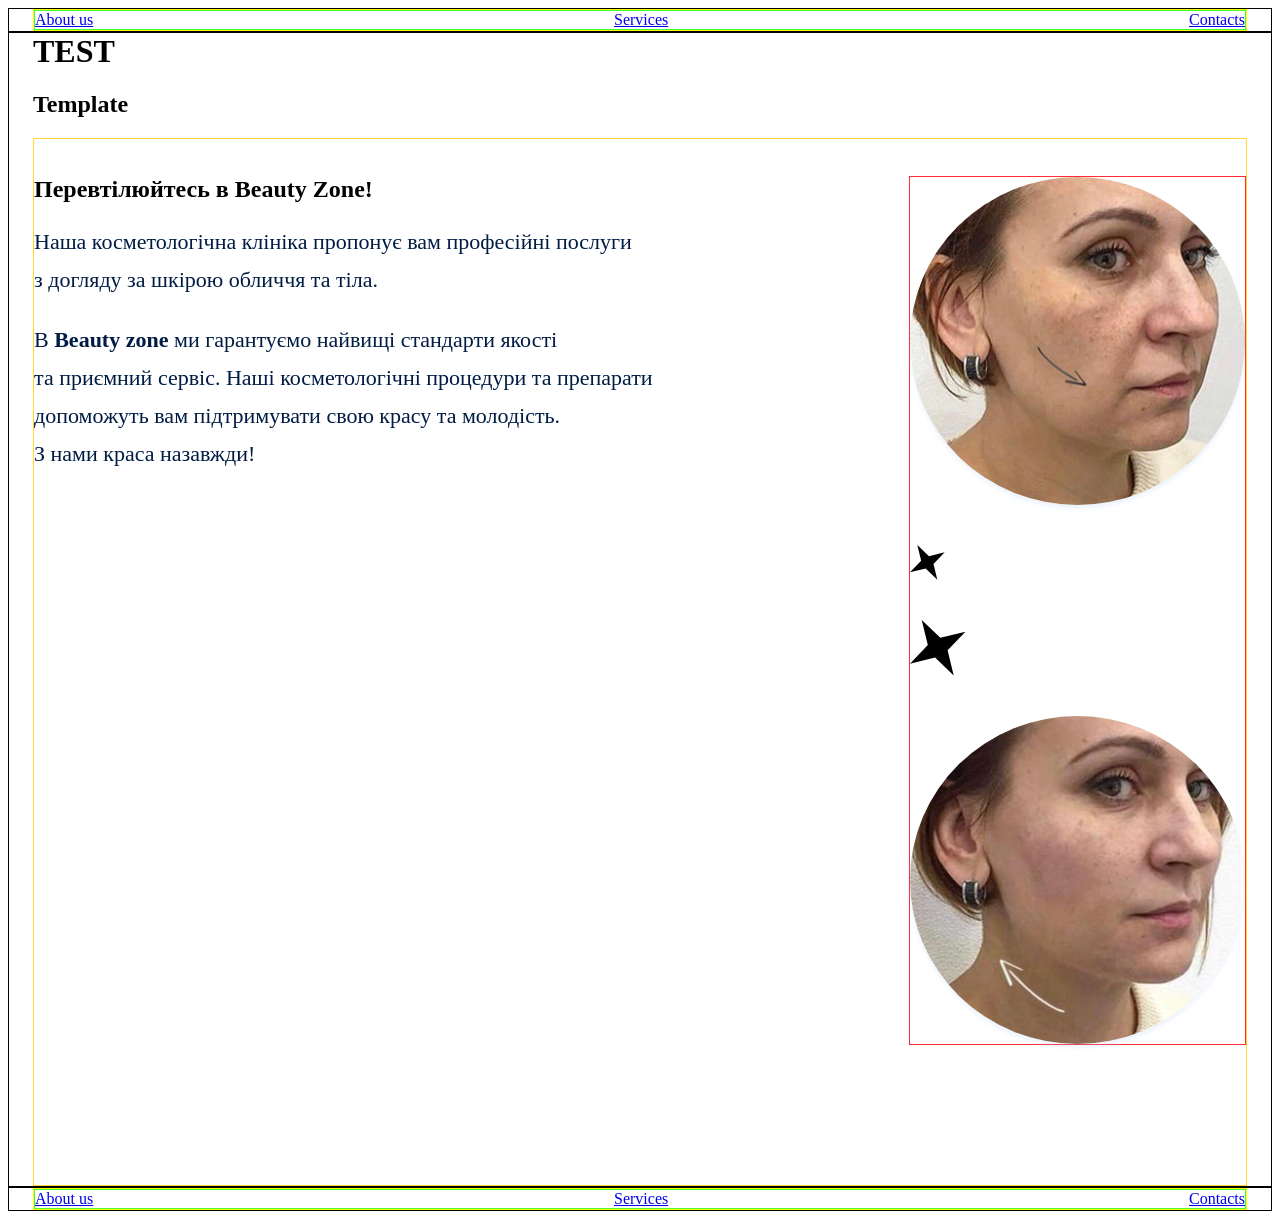
==== index.html @ bd7dd971 "TEST" ====
<!doctype html>
<html lang="en">
  <head>
    <meta charset="UTF-8" />
    <meta http-equiv="X-UA-Compatible" content="IE=edge" />
    <meta name="viewport" content="width=device-width, initial-scale=1.0" />
    <title>TestTemplate</title>
    <link rel="stylesheet" href="./css/template.css" />
  </head>
  <body>
    <header>
      <div class="container">
        <nav class="nav-menu">
          <ul class="menu">
            <li><a href="#">About us</a></li>
            <li><a href="#">Services</a></li>
            <li><a href="#">Contacts</a></li>
          </ul>
        </nav>
      </div>
    </header>
    <main>
      <div class="container">
        <h1>TEST</h1>
        <h2>Template</h2>
        <section class="aboutus-section">
          <div class="aboutus-container">
            <div class="aboutus-text">
              <h2 class="aboutus-section-title">
                Перевтілюйтесь в <span class="title-span">Beauty Zone!</span>
              </h2>
              <p class="text-us">
                Наша косметологічна клініка пропонує вам професійні послуги
                <br />
                з догляду за шкірою обличчя та тіла.
              </p>
              <p class="text-us">
                B <b>Beauty zone</b> ми гарантуємо найвищі стандарти якості
                <br />та приємний сервіс. Наші косметологічні процедури та
                препарати <br />допоможуть вам підтримувати свою красу та
                молодість.<br />
                З нами краса назавжди!
              </p>
            </div>
            <div class="beauty-img">
              <img
                class="beauty down"
                src="./images/beautydown.jpg"
                alt="beautydown"
              />
              <svg class="star-icon" width="35" height="35">
                <use href="./images/Icons.svg#icon-Star-1"></use>
              </svg>
              <svg class="star-icon" width="56" height="56">
                <use href="./images/Icons.svg#icon-Star-1"></use>
              </svg>
              <img
                class="beauty up"
                src="./images/beautyup.jpg"
                alt="beautyup"
              />
            </div>
          </div>
        </section>
      </div>
    </main>
    <footer>
      <div class="container">
        <nav class="nav-menu">
          <ul class="menu">
            <li><a href="#">About us</a></li>
            <li><a href="#">Services</a></li>
            <li><a href="#">Contacts</a></li>
          </ul>
        </nav>
      </div>
    </footer>
  </body>
</html>
---- css/template.css ----
/*Styles base*/
/*FONTS*/
/*####*/
/*base*/
* {
  box-sizing: border-box; /*Візуальна модель форматування ,обнуляя відступи по замовченню*/
}
:root {
  --color-brand: #2b7fff;
  --primary: #011c44;
  --secondary: black;
  --background: #fff;
}
.container {
  border: 1px solid;
  width: 100%;
  max-width: 1288px;
  margin: 0 auto; /*Центрування контенеру*/
  padding: 0 24px; /*Щоб не прилипало*/
}
a {
  display: inline-block;
  font:;
}
h1,
h2,
h3,
h4,
h5,
h6,
p {
  margin-top: 0;
}
/*Style-link*/
ul {
  margin: 0px;
  padding: 0px;
  list-style-type: none;
}
.nav-menu {
  border: 1px, solid, yellow;
}
.menu {
  border: 1px, solid, #44ff2b;
  display: flex;
  justify-content: space-between;
  align-items: center;
  gap: 100px;
}
.aboutus-section {
  border: 1px, solid, #ffd82b;
}
/*aboutus-section*/
.aboutus-section {
  /*text-align: left;*/
  padding-top: 37px;
}
.aboutus-container {
  display: flex;
  margin-bottom: 140px;
  /*justify-content: space-around;*/
  /*justify-content:;*/
  justify-content: space-between;
}

aboutus-text {
  display: block;
  border: 3px, solid, #0bebeb;
  padding: 40px;
  /*max-width: 674px;*/
}
.text-us {
  font-weight: 400;
  font-size: 22px;
  line-height: 173%;
  color: var(--primary);
}
/*.aboutus {
  margin-bottom: 40px;
}*/
.beauty-img {
  border: 1px, solid, #ff2b36;
  display: flex;
  /*flex-basis: calc(40% -32 / 2);*/
  flex-direction: column; /* Элементы в колонку */
  justify-content: space-between; /* Распределить по вертикали */
  /*height: 100px;*/
  gap: 40px;
}
.down {
  align-self: flex-start;
} /* Вверху слева */
.up {
  align-self: flex-end;
}
/* Внизу справа */
.beauty {
  width: 335px;
  height: 328px;
  border-radius: 50%;
  box-shadow: 0 4px 4px 0 rgba(168, 198, 245, 0.2);
}
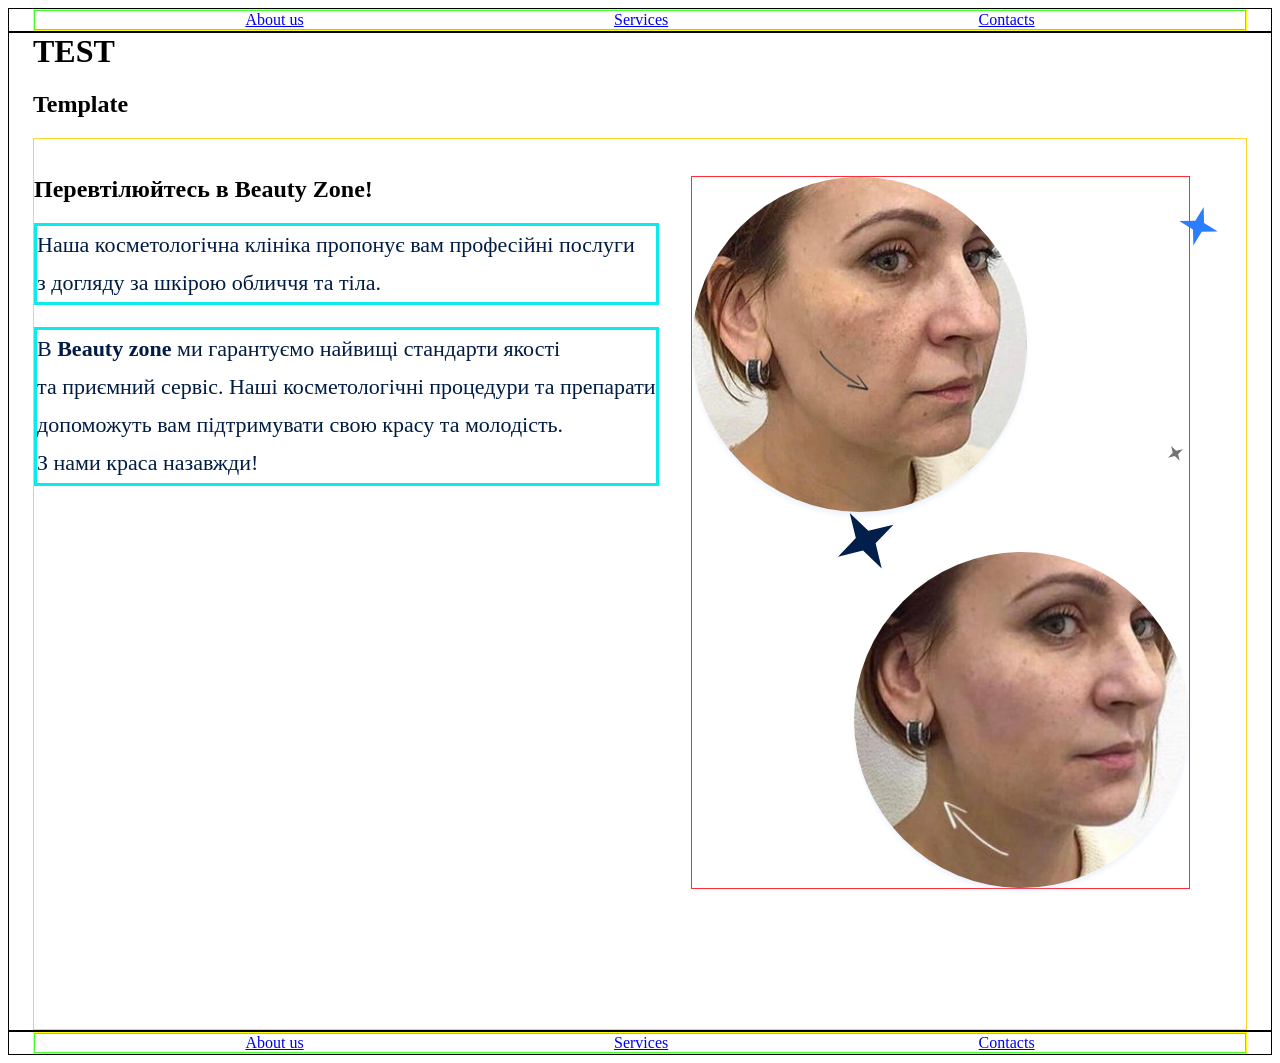
==== commit 327d7713: "Template6april" ====
--- a/index.html
+++ b/index.html
@@ -48,10 +48,13 @@
                 src="./images/beautydown.jpg"
                 alt="beautydown"
               />
-              <svg class="star-icon" width="35" height="35">
+              <svg class="star-icon star-blue" width="35" height="35">
                 <use href="./images/Icons.svg#icon-Star-1"></use>
               </svg>
-              <svg class="star-icon" width="56" height="56">
+              <svg class="star-icon star-small" width="15" height="15">
+                <use href="./images/Icons.svg#icon-Star-1"></use>
+              </svg>
+              <svg class="star-icon star-big" width="56" height="56">
                 <use href="./images/Icons.svg#icon-Star-1"></use>
               </svg>
               <img
--- a/css/template.css
+++ b/css/template.css
@@ -43,7 +43,7 @@
 .menu {
   border: 1px, solid, #44ff2b;
   display: flex;
-  justify-content: space-between;
+  justify-content: space-evenly;
   align-items: center;
   gap: 100px;
 }
@@ -58,22 +58,21 @@
 .aboutus-container {
   display: flex;
   margin-bottom: 140px;
-  /*justify-content: space-around;*/
-  /*justify-content:;*/
-  justify-content: space-between;
+  gap: 32px;
 }
 
 aboutus-text {
   display: block;
   border: 3px, solid, #0bebeb;
   padding: 40px;
-  /*max-width: 674px;*/
+  width: 709px;
 }
 .text-us {
   font-weight: 400;
   font-size: 22px;
   line-height: 173%;
   color: var(--primary);
+  border: 3px, solid, #0bebeb;
 }
 /*.aboutus {
   margin-bottom: 40px;
@@ -81,22 +80,45 @@
 .beauty-img {
   border: 1px, solid, #ff2b36;
   display: flex;
+  max-width: 499px;
+  width: 100%;
   /*flex-basis: calc(40% -32 / 2);*/
   flex-direction: column; /* Элементы в колонку */
   justify-content: space-between; /* Распределить по вертикали */
   /*height: 100px;*/
   gap: 40px;
+  position: relative;
 }
 .down {
   align-self: flex-start;
 } /* Вверху слева */
 .up {
   align-self: flex-end;
-}
-/* Внизу справа */
+} /* Внизу справа */
 .beauty {
-  width: 335px;
-  height: 328px;
+  max-width: 335px;
+  width: 100%;
+  height: auto;
   border-radius: 50%;
   box-shadow: 0 4px 4px 0 rgba(168, 198, 245, 0.2);
 }
+.star-icon {
+  position: absolute;
+}
+.star-blue {
+  fill: var(--color-brand);
+  top: 32px;
+  right: -27px;
+  transform: rotate(45deg);
+}
+
+.star-small {
+  fill: #747272;
+  top: 269px;
+  right: 6px;
+}
+.star-big {
+  fill: #011f4a;
+  top: 336px;
+  right: 295px;
+}
